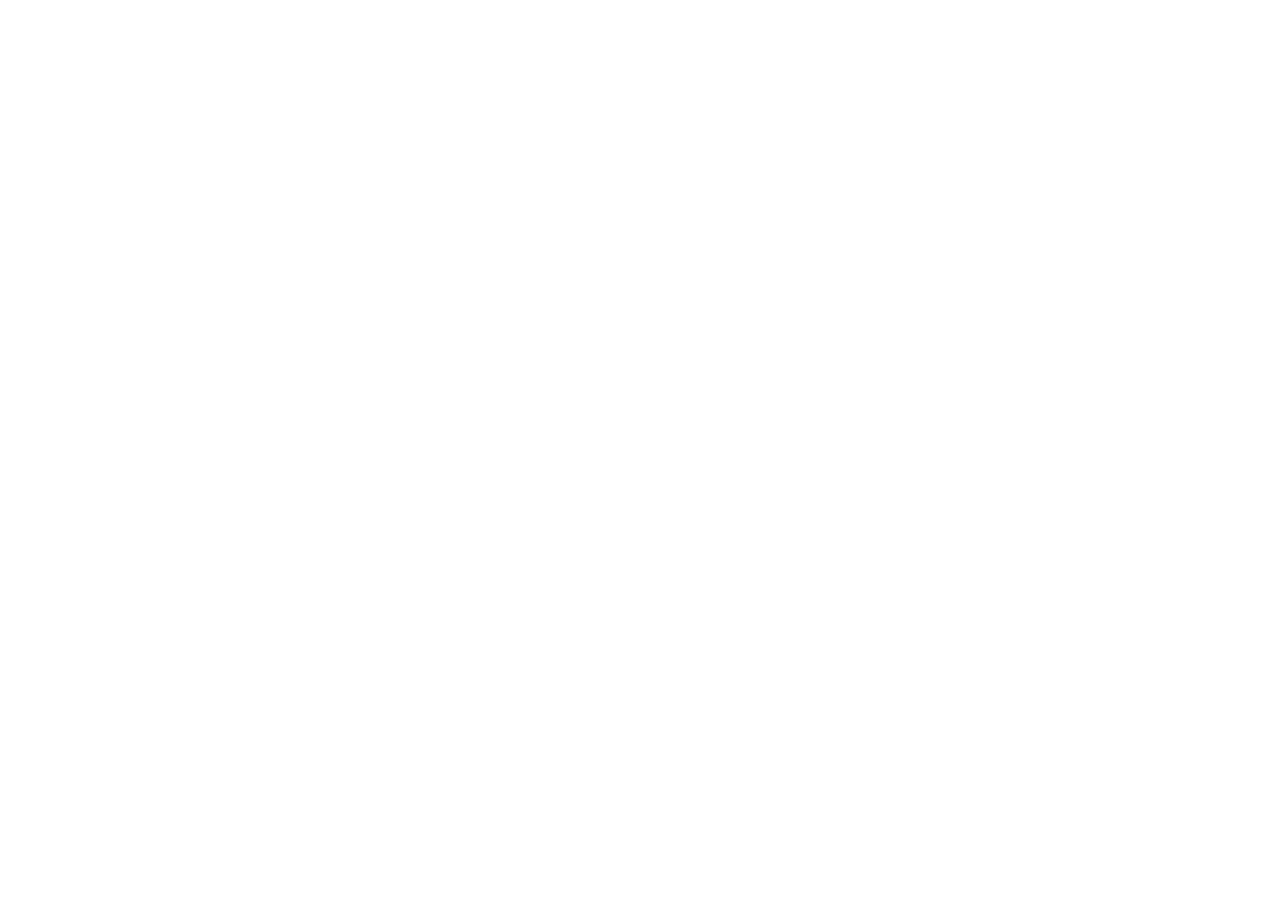
==== index.html @ f2d218e3 "first commit" ====
<!DOCTYPE html>
<html lang="it">
    <head>
        <meta charset="UTF-8">
        <meta http-equiv="X-UA-Compatible" content="IE=edge">
        <meta name="viewport" content="width=device-width, initial-scale=1.0">
        <link rel="stylesheet" href="./css/style.css">
        <title>Document</title>
    </head>
    <body>
        
        <script type="text/javascript" src="./js/script.js"></script>
    </body>
</html>
---- css/style.css ----
*{
    margin: 0;
    padding: 0;
    box-sizing: border-box;
}
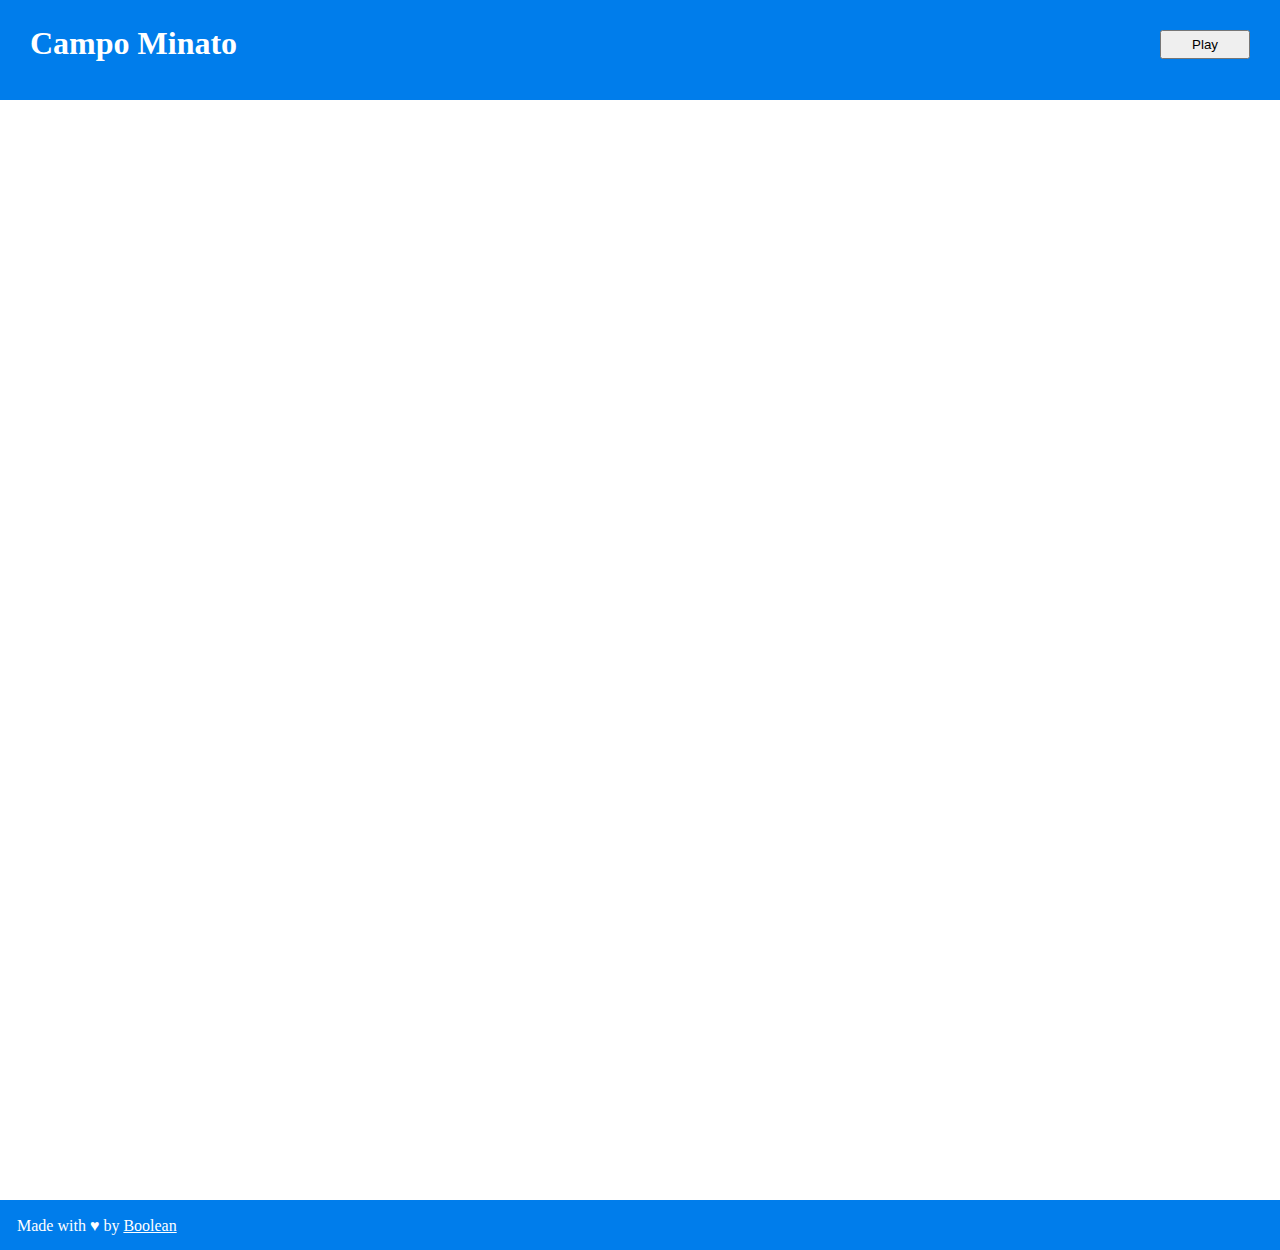
==== commit c316c0f1: "fine-esercizio-base" ====
--- a/index.html
+++ b/index.html
@@ -8,6 +8,26 @@
         <title>Document</title>
     </head>
     <body>
+        <!--header-->
+        <header>
+            <h1>Campo Minato</h1>
+            
+            <!--button-->
+            <button id="btn" type="button">Play</button>
+        </header>
+        
+        <!--main-->
+        <main>
+            <!--griglia-->
+            <div id="grid"></div>  
+        </main>
+
+        <!--footer-->
+        <footer>
+            <div class="cont-footer">
+                Made with &hearts; by <a href="#" style="color: white;">Boolean</a>
+            </div>
+        </footer>
         
         <script type="text/javascript" src="./js/script.js"></script>
     </body>
--- a/css/style.css
+++ b/css/style.css
@@ -2,4 +2,71 @@
     margin: 0;
     padding: 0;
     box-sizing: border-box;
-}+}
+
+/*header*/
+header{
+    height: 100px;
+    width: 100vw;
+    position: relative;
+    background-color: rgb(0, 125, 235);
+}
+
+h1{
+    position: absolute;
+    top: 25px;
+    left: 30px;
+    color: white;
+}
+
+/*button*/
+#btn{
+    padding: 5px 30px;
+    position: absolute;
+    top: 30px;
+    right: 30px;
+}
+
+.none{
+    display: none;
+}
+
+
+/*main*/
+main{
+    display: flex;
+    justify-content: center;
+    align-items: center;
+    margin-top: 50px;
+}
+
+#grid{
+    display: flex;
+    flex-wrap: wrap;
+    width: 1000px;
+    height: 1000px;
+}
+
+.square{
+    width: calc(1000px / 10);
+    height: calc(1000px / 10);
+    background-color: aqua;
+    border: 2px solid white;
+    display: flex;
+    justify-content: center;
+    align-items: center;
+}
+
+.clicked{
+    background-color: blue;
+}
+
+/*footer*/
+footer{
+    background-color: rgb(0, 125, 235);
+    height: 50px;
+    width: 100vw;
+    margin-top: 50px;
+    padding: 17px;
+    color: white;
+}
